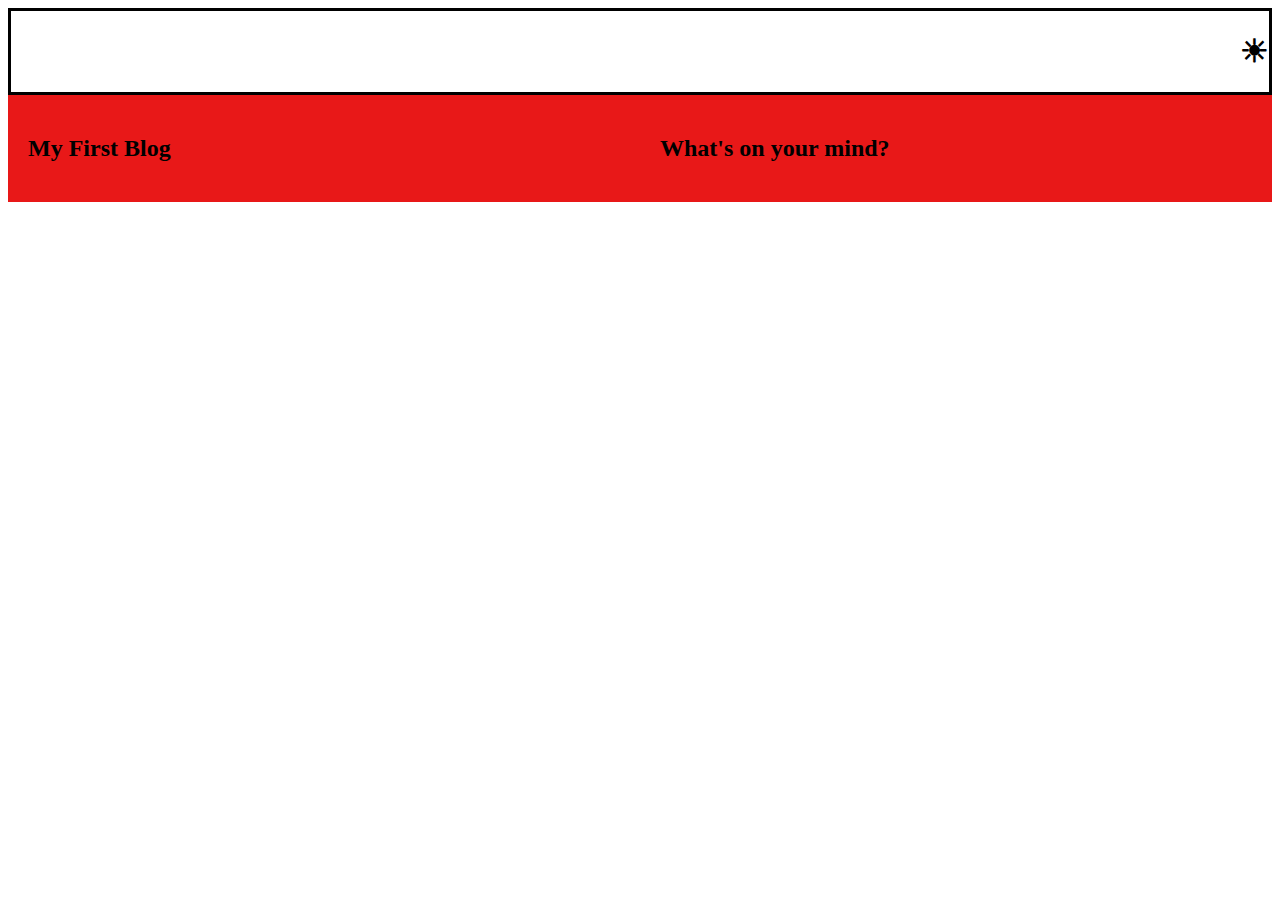
==== index.html @ 2aa88172 "worked on html and css, still needs work." ====
<!DOCTYPE html>
<html lang="en">

<head>
    <meta charset="UTF-8">
  <meta name="viewport" content="width=device-width, initial-scale=1.0">
  <meta http-equiv="X-UA-Compatible" content="ie=edge">
  <meta name="Description" content="Enter your description here" />
  <link rel="stylesheet" href="./assets/css/styles.css">
  <title>Personal Blog</title>
</head>


<Body>
    <main>
    <header>
        <h1>&#9728;</h1>
    </header>

    <section id="section-left">
        <div class="left-box">
            <h2>My First Blog</h2>

        </div>
    </section>

    <section id="section-right">
        <div class="right-box">
            <h2>What's on your mind?</h2>


        </div>
    </section>
</main>
</Body>
---- assets/css/styles.css ----
h1 {
    text-align: end;
}

header {
    width: 100%;
    border: 3px solid black;
  }


  main {
    display: flex;
    flex-wrap: wrap;
  }
  
  aside {
    flex: 1;
    background-color: #75e51a;
    padding: 20px;
  }
  
  section {
    flex: 3;
    background-color: #e81818;
    padding: 20px;
    
  }
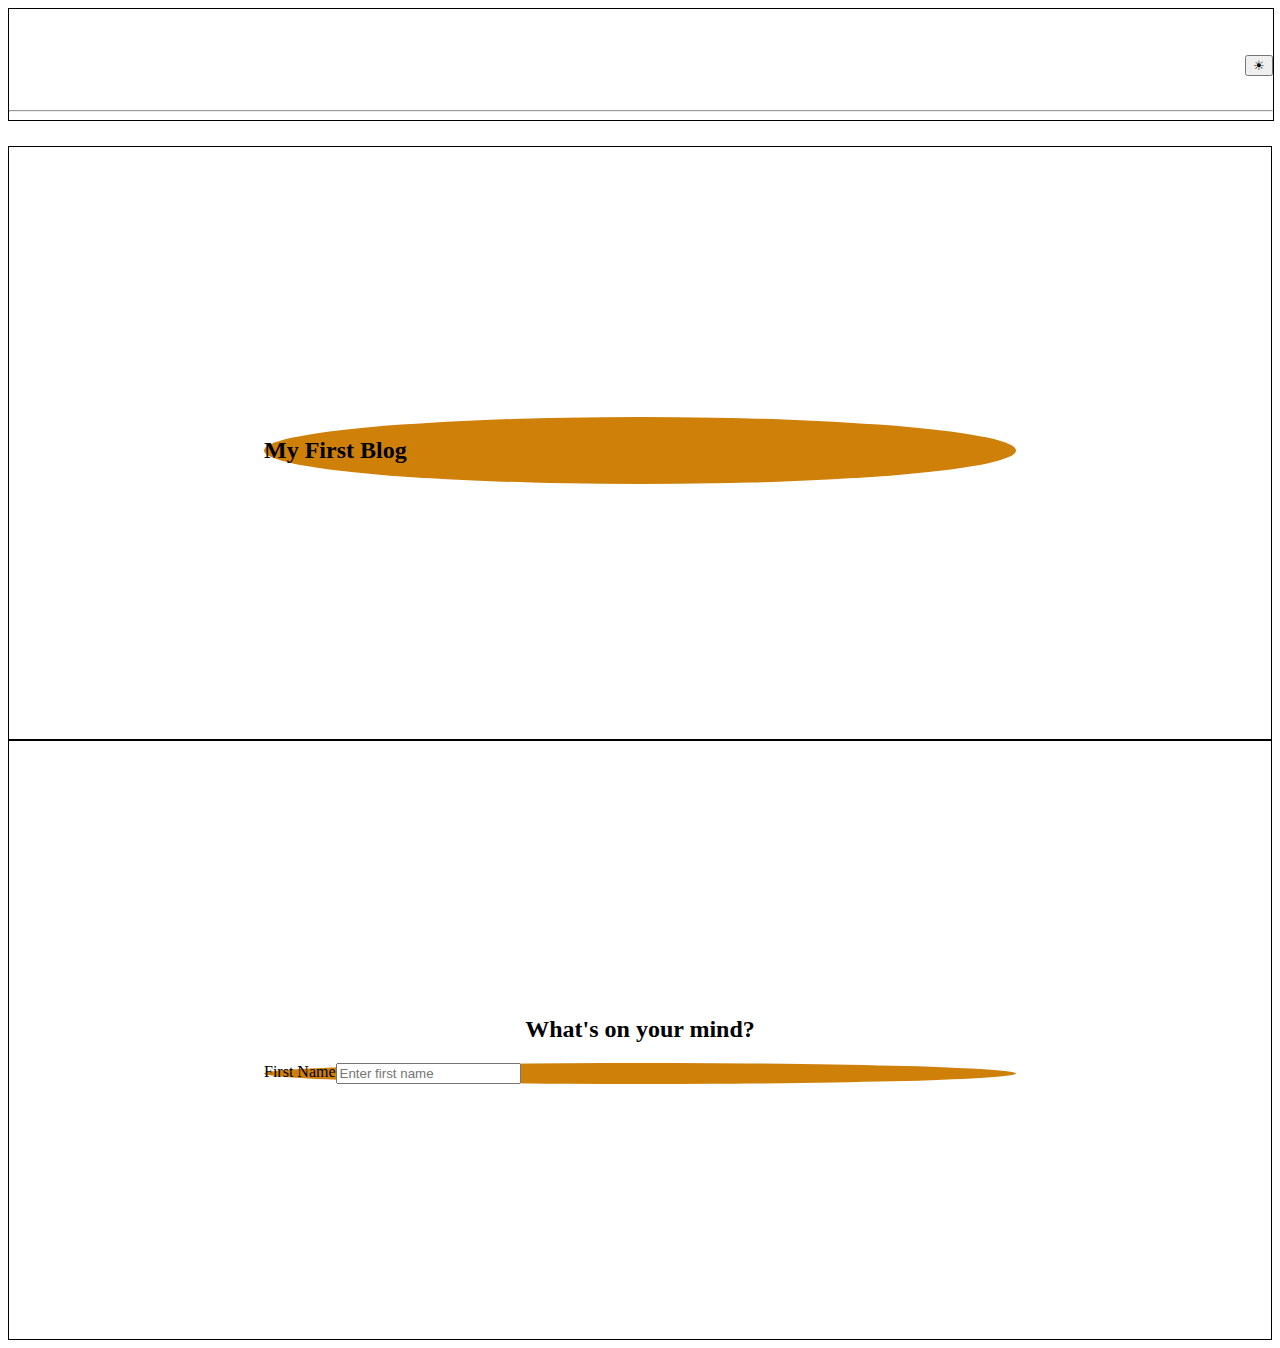
==== commit 2cdadccb: "fixed bug in html, added js with comands to text first name" ====
--- a/index.html
+++ b/index.html
@@ -12,24 +12,36 @@
 
 
 <Body>
-    <main>
     <header>
-        <h1>&#9728;</h1>
+        <h1>
+            <p>
+                <button id="theme-btn" class="btn btn-info">&#9728;</button>
+            </p>
+        </h1>
+        
+    
+    <hr />
     </header>
-
-    <section id="section-left">
-        <div class="left-box">
+<main>
+    <section class = "box">
+        <div>
             <h2>My First Blog</h2>
 
-        </div>
+    </div>
     </section>
 
-    <section id="section-right">
-        <div class="right-box">
+    <section class = "box">
+        
             <h2>What's on your mind?</h2>
+            <div class="col-12 col-sm-6">
+                <label for="first-name">First Name</label>
+                <input id="first-name" type="text" class="form-input" name="first-name" placeholder="Enter first name" />
+              </div>
 
-
-        </div>
     </section>
 </main>
+<script src="https://code.jquery.com/jquery-3.5.1.min.js"></script>
+
+  <script type="text/javascript" src="./assets/js/script.js">
+  </script>
 </Body>--- a/assets/css/styles.css
+++ b/assets/css/styles.css
@@ -4,26 +4,42 @@
 
 header {
     width: 100%;
-    border: 3px solid black;
+    border: 1px solid black;
   }
 
 
   main {
+    /* Turns this element into a flexbox */
     display: flex;
+    /* Forces elements to the next line if they don't fit */
     flex-wrap: wrap;
+    margin-top: 2%;
   }
-  
-  aside {
-    flex: 1;
-    background-color: #75e51a;
-    padding: 20px;
-  }
-  
-  section {
-    flex: 3;
-    background-color: #e81818;
-    padding: 20px;
-    
+ 
+
+
+  .box {
+    /* A flex-basis of 200px sets the starting width */
+    /* A flex-grow value of 1 allows the elements to evenly grow to fill the remaining space */
+    flex: 1 0 200px;
+    padding: 255px;
+    text-align: center;
+    border-style: solid;
+    border-width: 1px;
   }
 
- +
+  div {
+    display: flex;
+    border-radius: 50%;
+    border-width: thick;
+    /* Forces elements to the next line if they don't fit */
+    flex-wrap: wrap;
+    margin-top: 2%;
+    background-color:rgb(207, 128, 9)
+    
+    
+
+  }
+
+  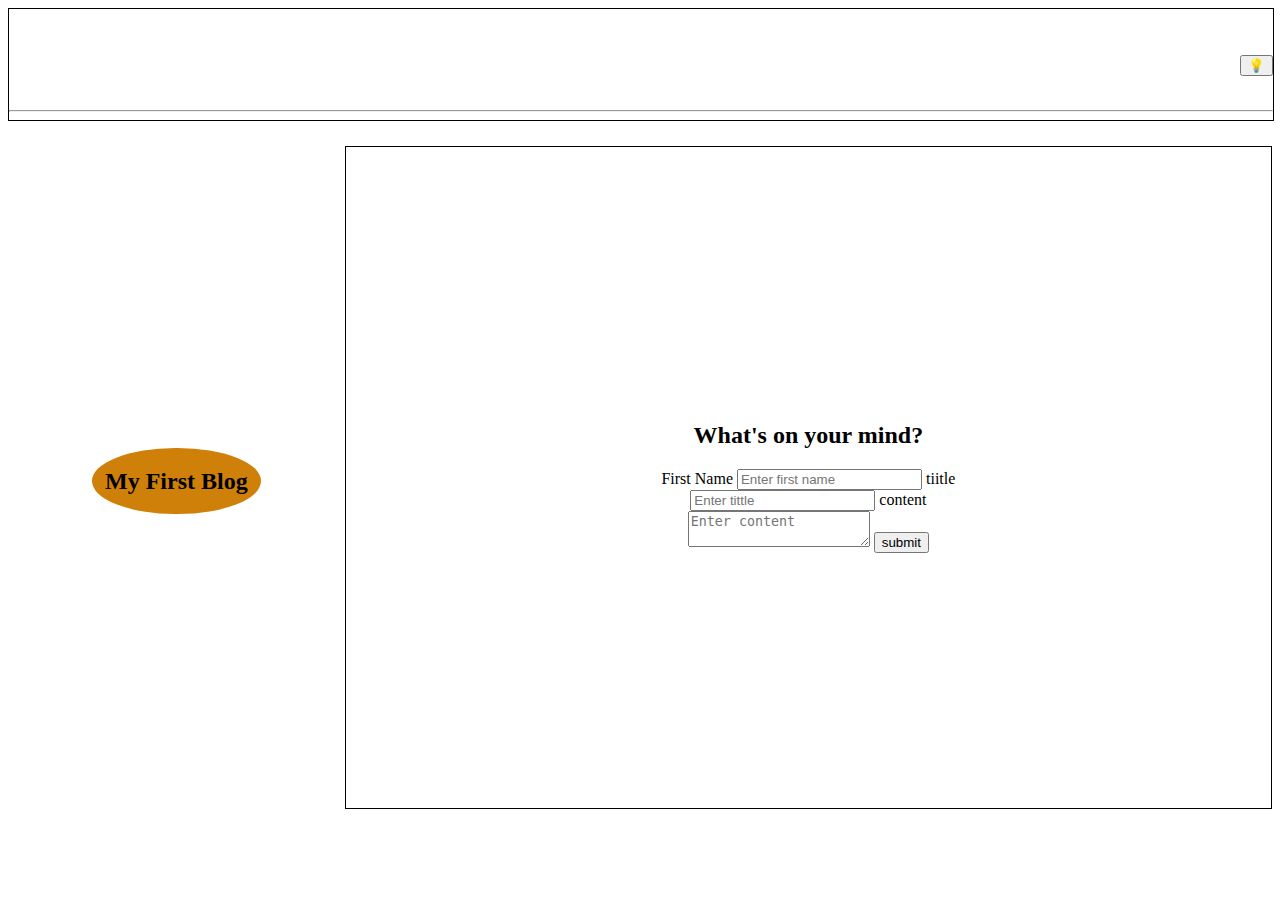
==== commit b1f7127d: "statred working on the blog page." ====
--- a/index.html
+++ b/index.html
@@ -15,7 +15,7 @@
     <header>
         <h1>
             <p>
-                <button id="theme-btn" class="btn btn-info">&#9728;</button>
+                <button id="theme-btn" class="btn btn-info">💡</button>
             </p>
         </h1>
         
@@ -23,7 +23,7 @@
     <hr />
     </header>
 <main>
-    <section class = "box">
+    <section class = "left">
         <div>
             <h2>My First Blog</h2>
 
@@ -36,10 +36,16 @@
             <div class="col-12 col-sm-6">
                 <label for="first-name">First Name</label>
                 <input id="first-name" type="text" class="form-input" name="first-name" placeholder="Enter first name" />
+                <label for="tittle">tiitle</label>
+                <input id="tittle" type="text" class="form-input" placeholder="Enter tittle" />
+                <label for="content">content</label>
+                <textarea id="content" type="text" class="form-input"  placeholder="Enter content" ></textarea>
+                <button id="submit">submit</button>
               </div>
 
     </section>
 </main>
+
 <script src="https://code.jquery.com/jquery-3.5.1.min.js"></script>
 
   <script type="text/javascript" src="./assets/js/script.js">
--- a/assets/css/styles.css
+++ b/assets/css/styles.css
@@ -12,8 +12,9 @@
     /* Turns this element into a flexbox */
     display: flex;
     /* Forces elements to the next line if they don't fit */
-    flex-wrap: wrap;
+    
     margin-top: 2%;
+    align-items: center;
   }
  
 
@@ -21,7 +22,7 @@
   .box {
     /* A flex-basis of 200px sets the starting width */
     /* A flex-grow value of 1 allows the elements to evenly grow to fill the remaining space */
-    flex: 1 0 200px;
+    
     padding: 255px;
     text-align: center;
     border-style: solid;
@@ -29,17 +30,22 @@
   }
 
 
-  div {
+  .left div {
     display: flex;
     border-radius: 50%;
-    border-width: thick;
     /* Forces elements to the next line if they don't fit */
     flex-wrap: wrap;
     margin-top: 2%;
-    background-color:rgb(207, 128, 9)
-    
+    background-color:rgb(207, 128, 9);
+    justify-content: center;
+    width: 50%;
+    height: 50%;
     
 
   }
 
-  +  .left {
+    width: 50%;
+    display: flex;
+justify-content: center;
+  }